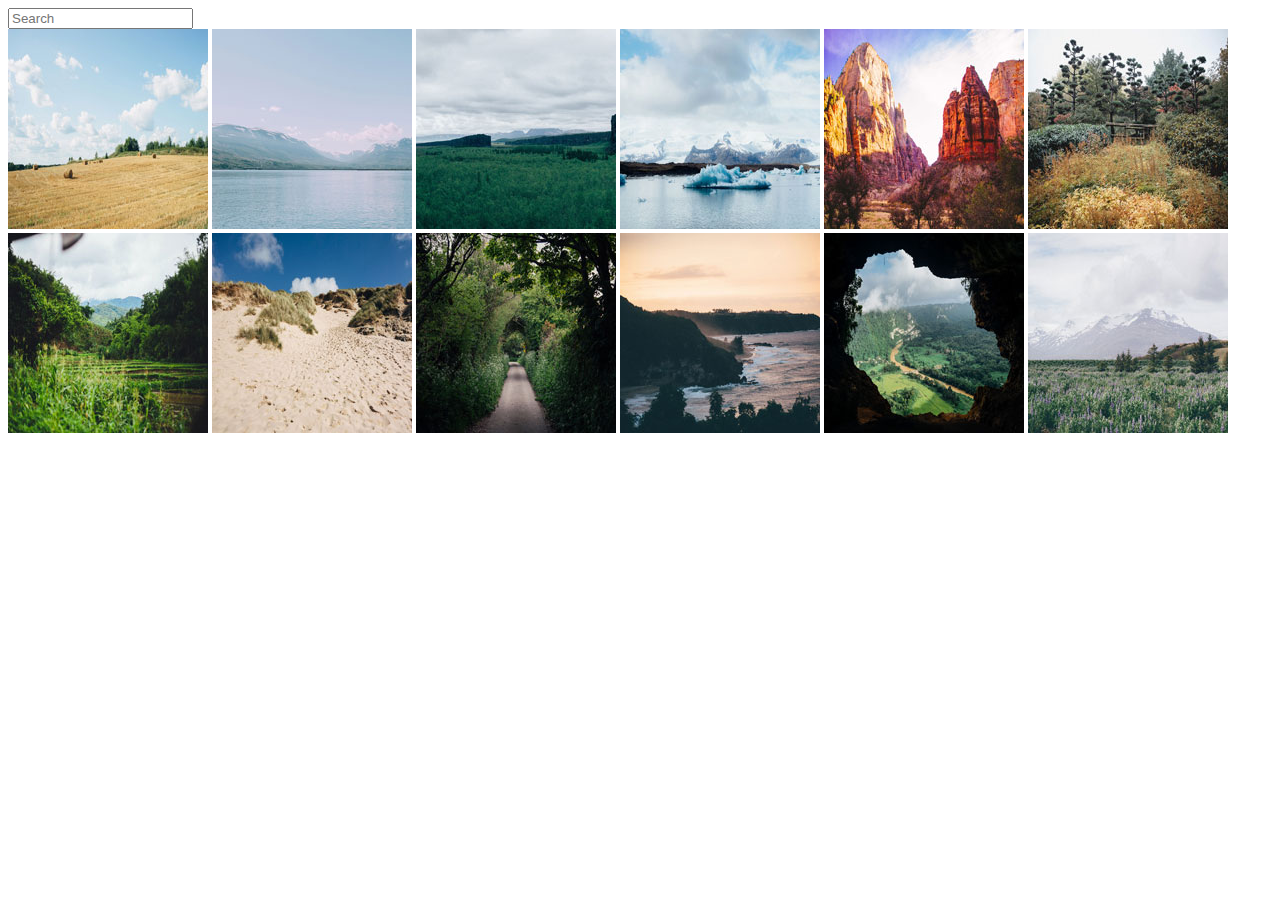
==== photo_gallery_v5/index.html @ 40010aed "Built layout" ====
<!DOCTYPE html>
<html lang="en">
<head>
    <meta charset="UTF-8">
    <meta name="viewport" content="width=device-width, initial-scale=1.0">
    <link rel="stylesheet" href="css/styles.css">
    <title>Interactive Photo Gallery</title>
</head>
<body>
    <div class="container">
        <div class="input-outer-container">
            <div class="input-container">
                <input type="text" placeholder="Search">
            </div>
        </div>
        <section class="gallery-container">
            <img src="photos/thumbnails/01.jpg" alt="">
            <img src="photos/thumbnails/02.jpg" alt="">
            <img src="photos/thumbnails/03.jpg" alt="">
            <img src="photos/thumbnails/04.jpg" alt="">
            <img src="photos/thumbnails/05.jpg" alt="">
            <img src="photos/thumbnails/06.jpg" alt="">
            <img src="photos/thumbnails/07.jpg" alt="">
            <img src="photos/thumbnails/08.jpg" alt="">
            <img src="photos/thumbnails/09.jpg" alt="">
            <img src="photos/thumbnails/10.jpg" alt="">
            <img src="photos/thumbnails/11.jpg" alt="">
            <img src="photos/thumbnails/12.jpg" alt="">
        </section>
    </div>
</body>
</html>
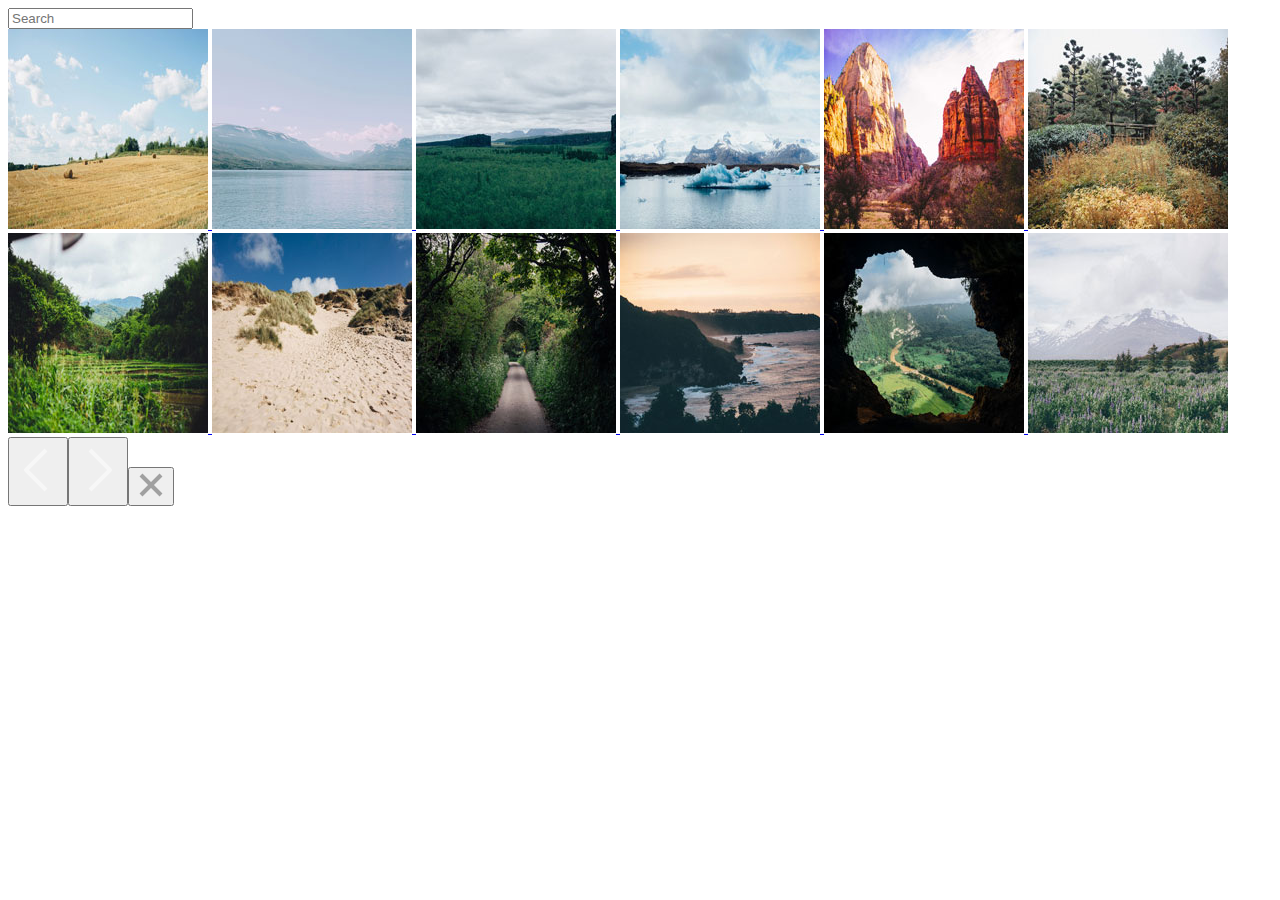
==== commit a1f1a481: "Added lightbox plugin" ====
--- a/photo_gallery_v5/index.html
+++ b/photo_gallery_v5/index.html
@@ -4,6 +4,7 @@
     <meta charset="UTF-8">
     <meta name="viewport" content="width=device-width, initial-scale=1.0">
     <link rel="stylesheet" href="css/styles.css">
+    <link rel="stylesheet" href="css/baguetteBox.min.css">
     <title>Interactive Photo Gallery</title>
 </head>
 <body>
@@ -13,20 +14,59 @@
                 <input type="text" placeholder="Search">
             </div>
         </div>
-        <section class="gallery-container">
+        <div class="gallery">
+            <a href="photos/01.jpg" data-caption="farm">
             <img src="photos/thumbnails/01.jpg" alt="">
+            </a>
+
+            <a href="photos/02.jpg" data-caption="Image caption">
             <img src="photos/thumbnails/02.jpg" alt="">
+            </a>
+
+            <a href="photos/03.jpg" data-caption="Image caption">
             <img src="photos/thumbnails/03.jpg" alt="">
+            </a>
+
+            <a href="photos/04.jpg" data-caption="Image caption">
             <img src="photos/thumbnails/04.jpg" alt="">
+            </a>
+
+            <a href="photos/05.jpg" data-caption="Image caption">
             <img src="photos/thumbnails/05.jpg" alt="">
+            </a>
+
+            <a href="photos/06.jpg" data-caption="Image caption">
             <img src="photos/thumbnails/06.jpg" alt="">
+            </a>
+
+            <a href="photos/07.jpg" data-caption="Image caption">
             <img src="photos/thumbnails/07.jpg" alt="">
+            </a>
+
+            <a href="photos/08.jpg" data-caption="Image caption">
             <img src="photos/thumbnails/08.jpg" alt="">
+            </a>
+
+            <a href="photos/09.jpg" data-caption="Image caption">
             <img src="photos/thumbnails/09.jpg" alt="">
+            </a>
+
+            <a href="photos/10.jpg" data-caption="Image caption">
             <img src="photos/thumbnails/10.jpg" alt="">
+            </a>
+
+            <a href="photos/11.jpg" data-caption="Image caption">
             <img src="photos/thumbnails/11.jpg" alt="">
+            </a>
+
+            <a href="photos/12.jpg" data-caption="Image caption">
             <img src="photos/thumbnails/12.jpg" alt="">
-        </section>
+            </a>
+
+        </div>
     </div>
+
+    <script src="JS/baguetteBox.min.js"></script>
+    <script src="JS/app.js"></script>
 </body>
 </html>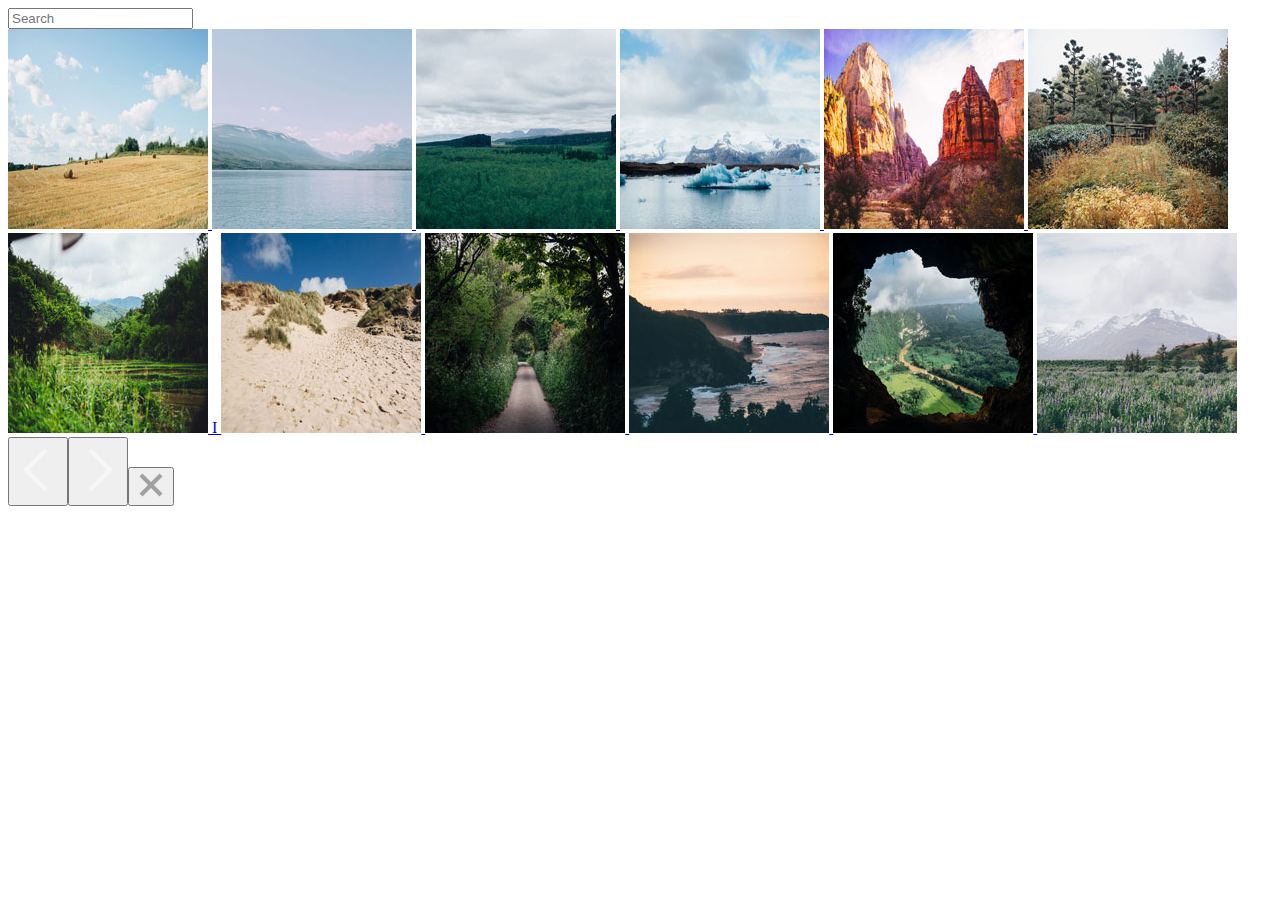
==== commit 559b6582: "Added JavaScript" ====
--- a/photo_gallery_v5/index.html
+++ b/photo_gallery_v5/index.html
@@ -3,64 +3,65 @@
 <head>
     <meta charset="UTF-8">
     <meta name="viewport" content="width=device-width, initial-scale=1.0">
+    <link rel="stylesheet" href="css/baguetteBox.min.css">
     <link rel="stylesheet" href="css/styles.css">
-    <link rel="stylesheet" href="css/baguetteBox.min.css">
     <title>Interactive Photo Gallery</title>
 </head>
 <body>
     <div class="container">
         <div class="input-outer-container">
             <div class="input-container">
-                <input type="text" placeholder="Search">
+                <input type="text" placeholder="Search" id="searchBar">
             </div>
         </div>
         <div class="gallery">
-            <a href="photos/01.jpg" data-caption="farm">
-            <img src="photos/thumbnails/01.jpg" alt="">
+            <a href="photos/01.jpg" data-caption="I love hay bales. Took this snap on a drive through the countryside past some straw fields." class="anchor">
+            <img src="photos/thumbnails/01.jpg" alt="Farm" class="image">
             </a>
 
-            <a href="photos/02.jpg" data-caption="Image caption">
-            <img src="photos/thumbnails/02.jpg" alt="">
+            <a href="photos/02.jpg" data-caption="The lake was so calm today. We had a great view of the snow on the mountains from here." class="anchor">
+            <img src="photos/thumbnails/02.jpg" alt="Lake" class="image">
             </a>
 
-            <a href="photos/03.jpg" data-caption="Image caption">
-            <img src="photos/thumbnails/03.jpg" alt="">
+            <a href="photos/03.jpg" data-caption="I hiked to the top of the mountain and got this picture of the canyon and trees below." class="anchor">
+            <img src="photos/thumbnails/03.jpg" alt="Forest" class="image">
             </a>
 
-            <a href="photos/04.jpg" data-caption="Image caption">
-            <img src="photos/thumbnails/04.jpg" alt="">
+            <a href="photos/04.jpg" data-caption="It was amazing to see an iceberg up close, it was so cold but didn’t snow today." class="anchor">
+            <img src="photos/thumbnails/04.jpg" alt="Lake" class="image">
             </a>
 
-            <a href="photos/05.jpg" data-caption="Image caption">
-            <img src="photos/thumbnails/05.jpg" alt="">
+            <a href="photos/05.jpg" data-caption="The red cliffs were beautiful. It was really hot in the desert but we did a lot of walking through the canyons." class="anchor">
+            <img src="photos/thumbnails/05.jpg" alt="" class="image">
             </a>
 
-            <a href="photos/06.jpg" data-caption="Image caption">
-            <img src="photos/thumbnails/06.jpg" alt="">
+            <a href="photos/06.jpg" data-caption="Fall is coming, I love when the leaves on the trees start to change color." class="anchor">
+            <img src="photos/thumbnails/06.jpg" alt="" class="image">
             </a>
 
-            <a href="photos/07.jpg" data-caption="Image caption">
-            <img src="photos/thumbnails/07.jpg" alt="">
+            <a href="photos/07.jpg" data-caption="I drove past this plantation yesterday, everything is so green!" class="anchor">
+            <img src="photos/thumbnails/07.jpg" alt="" class="image">
             </a>
 
-            <a href="photos/08.jpg" data-caption="Image caption">
-            <img src="photos/thumbnails/08.jpg" alt="">
+            <a href="photos/08.jpg" data-caption="My summer vacation to the Oregon Coast. I love the sandy dunes!" class="anchor">
+                I
+            <img src="photos/thumbnails/08.jpg" alt="" class="image">
             </a>
 
-            <a href="photos/09.jpg" data-caption="Image caption">
-            <img src="photos/thumbnails/09.jpg" alt="">
+            <a href="photos/09.jpg" data-caption="We enjoyed a quiet stroll down this countryside lane." class="anchor">
+            <img src="photos/thumbnails/09.jpg" alt="" class="image">
             </a>
 
-            <a href="photos/10.jpg" data-caption="Image caption">
-            <img src="photos/thumbnails/10.jpg" alt="">
+            <a href="photos/10.jpg" data-caption="Sunset at the coast! The sky turned a lovely shade of orange." class="anchor">
+            <img src="photos/thumbnails/10.jpg" alt="" class="image">
             </a>
 
-            <a href="photos/11.jpg" data-caption="Image caption">
-            <img src="photos/thumbnails/11.jpg" alt="">
+            <a href="photos/11.jpg" data-caption="I did a tour of a cave today and the view of the landscape below was breathtaking." class="anchor">
+            <img src="photos/thumbnails/11.jpg" alt="" class="image">
             </a>
 
-            <a href="photos/12.jpg" data-caption="Image caption">
-            <img src="photos/thumbnails/12.jpg" alt="">
+            <a href="photos/12.jpg" data-caption="I walked through this meadow of bluebells and got a good view of the snow on the mountain before the fog came in." class="anchor">
+            <img src="photos/thumbnails/12.jpg" alt="" class="image">
             </a>
 
         </div>
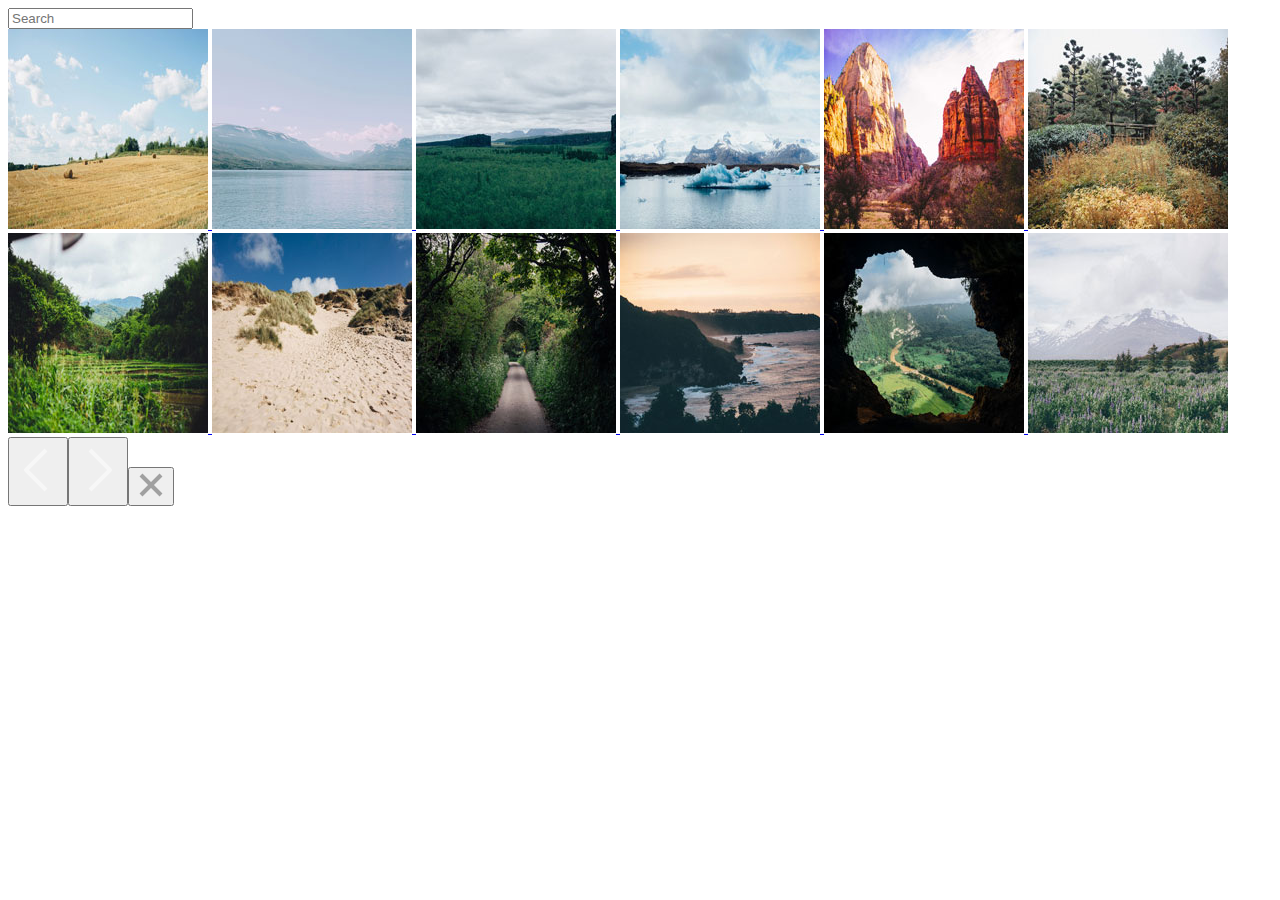
==== commit bc0bf799: "Fixed JS for search filter" ====
--- a/photo_gallery_v5/index.html
+++ b/photo_gallery_v5/index.html
@@ -44,7 +44,6 @@
             </a>
 
             <a href="photos/08.jpg" data-caption="My summer vacation to the Oregon Coast. I love the sandy dunes!" class="anchor">
-                I
             <img src="photos/thumbnails/08.jpg" alt="" class="image">
             </a>
 
